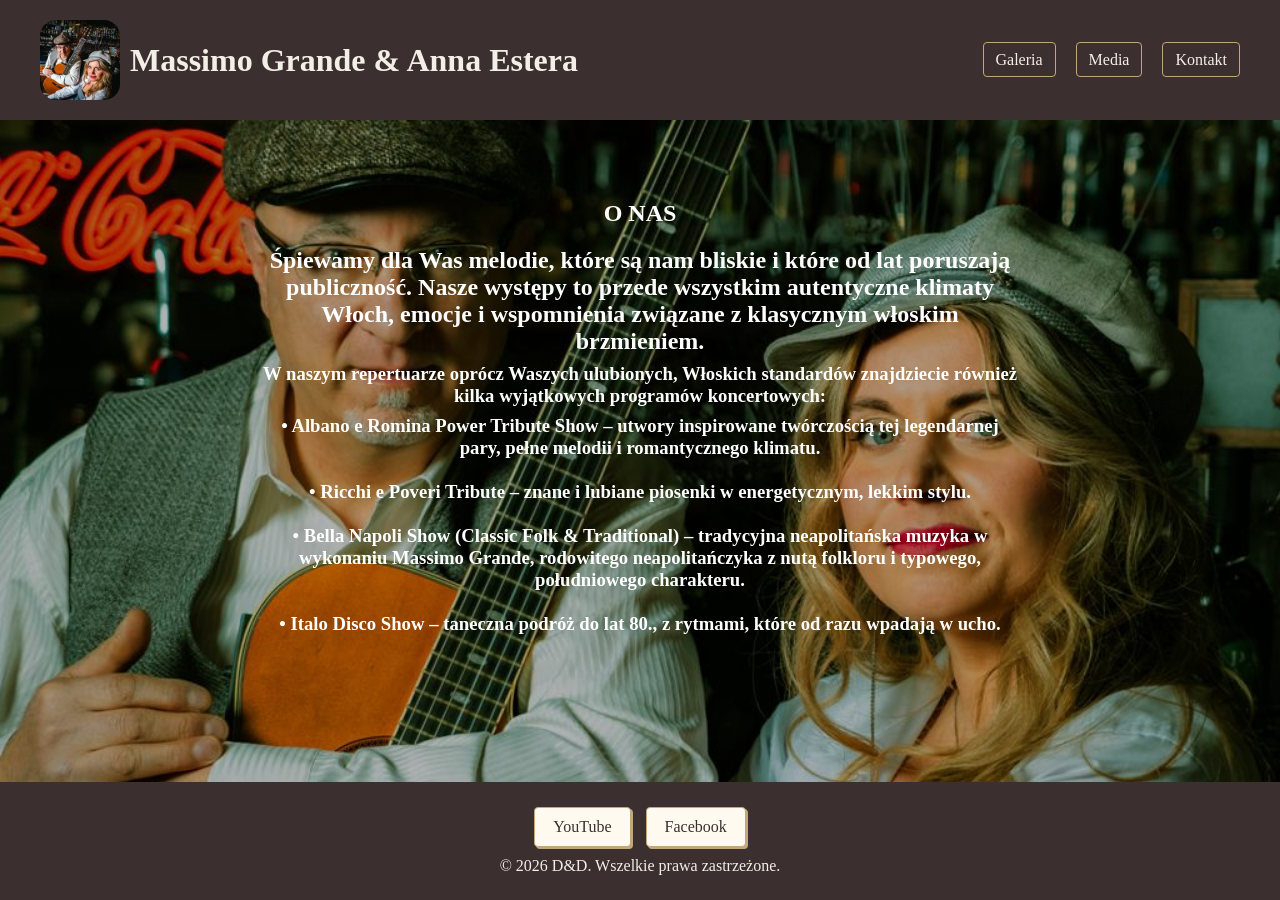
==== index.html @ 380e5fa8 "Add files via upload" ====
<!DOCTYPE html>
<html lang="pl">
<head>
  <meta charset="UTF-8">
  <meta name="viewport" content="width=device-width, initial-scale=1.0">
  <title>Massimo Grande & Anna Estera - Strona Główna</title>
  <link rel="stylesheet" href="style.css">
  <link rel="icon" href="href.jpg" type="image/jpeg">
</head>

<body>

<header>
  <div class="logo">
    <img src="ikona.jpg" alt="Logo" class="logo-img">
    <h1 class="logo-text">
      <a href="index.html" class="logo-link">Massimo Grande & Anna Estera</a>
    </h1>
  </div>

  <nav>
    <ul class="nav-links">
      <li><a href="galeria.html">Galeria</a></li>
      <li><a href="media.html">Media</a></li>
      <li><a href="kontakt.html">Kontakt</a></li>
    </ul>
  </nav>
</header>

<main class="home">

  <!-- INTRO -->
  <section class="intro">
    <h1 class="section-title">O NAS</h1>

    <p>
      <h2>Śpiewamy dla Was melodie, które są nam bliskie i które od lat poruszają publiczność. Nasze występy to przede wszystkim autentyczne klimaty Włoch, emocje i wspomnienia związane z klasycznym włoskim brzmieniem.</h2>
    </p>
    <r></r>
    <p>
      <h3>W naszym repertuarze oprócz Waszych ulubionych, Włoskich standardów znajdziecie również kilka wyjątkowych programów koncertowych:</h3>
    </p>
    <r></r>
    <p>
    <h3>
      • Albano e Romina Power Tribute Show – utwory inspirowane twórczością tej legendarnej pary, pełne melodii i romantycznego klimatu.<br><br>

      • Ricchi e Poveri Tribute – znane i lubiane piosenki w energetycznym, lekkim stylu.<br><br>

      • Bella Napoli Show (Classic Folk & Traditional) – tradycyjna neapolitańska muzyka w wykonaniu Massimo Grande, rodowitego neapolitańczyka z nutą folkloru i typowego, południowego charakteru.<br><br>

      • Italo Disco Show – taneczna podróż do lat 80., z rytmami, które od razu wpadają w ucho.
    </h3>
    </p>
  </section>

</main>

<footer>
  <div class="socials">
    <a href="https://www.youtube.com/@MassimoGrandeAnnaEstera" target="_blank" class="social-btn">YouTube</a>
    <a href="https://www.facebook.com/p/Massimo-Grande-Anna-Estera-100083168958907/" target="_blank" class="social-btn">Facebook</a>
  </div>

  <p>© 2026 D&D. Wszelkie prawa zastrzeżone.</p>
</footer>

</body>
</html>
---- style.css ----
* {
  margin: 0;
  padding: 0;
  box-sizing: border-box;
  font-family: Georgia, "Times New Roman", serif;
}

body {
  background: #f4efe6;
  color: #2c2c2c;
}

/* HEADER */
header {
  display: flex;
  justify-content: space-between;
  align-items: center;
  padding: 20px 40px;
  background: #3b2f2f;
  color: #f4efe6;
}

/* LOGO */
.logo-text {
  font-size: 2rem;
}

.logo-link {
  text-decoration: none;
  color: #f4efe6;
}

/* NAV */
.nav-links {
  display: flex;
  gap: 20px;
  list-style: none;
}

.nav-links a {
  text-decoration: none;
  color: #f4efe6;
  padding: 8px 12px;
  border: 1px solid #c2a878;
  border-radius: 4px;
  transition: 0.3s;
}

.nav-links a:hover {
  background: #c2a878;
  color: #3b2f2f;
}

/* INTRO */
.intro {
  text-align: center;
  padding: 40px 20px;
  max-width: 800px;
  margin: auto;
}

/* SECTION TITLES */
.section-title {
  text-align: center;
  margin: 40px 0 20px;
  color: #5a3e36;
}

/* CARDS */
.infocards {
  display: grid;
  grid-template-columns: repeat(auto-fit, minmax(200px, 1fr));
  gap: 20px;
  padding: 20px 40px;
}

.info-card {
  background: #fffaf0;
  border: 1px solid #d6c7a1;
  padding: 20px;
  text-align: center;
  border-radius: 8px;
}

.info-box {
  margin-top: 10px;
  font-size: 2rem;
}

/* NEWS */
.news {
  display: grid;
  grid-template-columns: repeat(auto-fit, minmax(220px, 1fr));
  gap: 20px;
  padding: 20px 40px;
}

.info1 {
  background: #fffaf0;
  padding: 20px;
  border: 1px solid #d6c7a1;
  border-radius: 8px;
}

.news-box {
  margin-top: 10px;
}

/* VINTAGE LINE */
r {
  display: block;
  margin: 8px 0;
  color: #c2a878;
}

/* FOOTER */
footer {
  text-align: center;
  padding: 25px;
  background: #3b2f2f;
  color: #f4efe6;
  margin-top: 40px;
}

/* SOCIAL BUTTONS */
.socials {
  display: flex;
  justify-content: center;
  gap: 15px;
  margin-bottom: 10px;
}

.social-btn {
  text-decoration: none;
  padding: 10px 18px;
  background: #fffaf0;
  color: #3b2f2f;
  border: 1px solid #c2a878;
  border-radius: 4px;
  box-shadow: 2px 2px 0 #c2a878;
  transition: 0.2s;
}

.social-btn:hover {
  transform: translate(2px, 2px);
  box-shadow: none;
}

.logo {
  display: flex;
  align-items: center;
  gap: 10px;
}

.logo-img {
  width: 80px;
  height: 80px;
  object-fit: cover;
  border-radius: 20%; /* optional: makes it circular */
}

.gallery-img {
  width: 100%;
  height: 200px;
  object-fit: cover;
  border-radius: 6px;
}

.video-grid {
  display: grid;
  grid-template-columns: repeat(3, 1fr);
  gap: 20px;
  padding: 20px 40px;
}

.video-card {
  background: #fffaf0;
  border: 1px solid #d6c7a1;
  border-radius: 8px;
  padding: 10px;
}

.video-card iframe {
  width: 100%;
  height: 200px;
  border-radius: 6px;
}

/* Responsive */
@media (max-width: 900px) {
  .video-grid {
    grid-template-columns: repeat(2, 1fr);
  }
}

@media (max-width: 600px) {
  .video-grid {
    grid-template-columns: 1fr;
  }
}

.video-grid {
  display: grid;
  grid-template-columns: repeat(3, 1fr);
  gap: 20px;
  padding: 20px 40px;
}

.video-card {
  background: #fffaf0;
  border: 1px solid #d6c7a1;
  border-radius: 8px;
  padding: 10px;
}

.video-card iframe {
  width: 100%;
  height: 200px;
  border-radius: 6px;
  display: block;
}

.contact-container {
  display: flex;
  justify-content: space-between;
  gap: 40px;
  padding: 20px 40px;
  flex-wrap: wrap;
}

.contact-box {
  flex: 1;
  min-width: 250px;
  background: #fffaf0;
  border: 1px solid #d6c7a1;
  border-radius: 8px;
  padding: 20px;
  text-align: center;
}

/* Vintage separator line */
.vintage-line {
  height: 2px;
  margin: 20px 0;
  background: linear-gradient(to right, transparent, #c2a878, transparent);
  border-radius: 2px;
}

.contact-container {
  display: flex;
  justify-content: space-between;
  gap: 40px;
  padding: 20px 40px;
  flex-wrap: wrap;
}

.contact-box {
  flex: 1;
  min-width: 280px;
  background: #fffaf0;
  border: 1px solid #d6c7a1;
  border-radius: 8px;
  padding: 25px;
  text-align: center;
}

/* FIX: spacing for buttons */
.social-buttons {
  display: flex;
  flex-direction: column;
  gap: 15px;
  margin-top: 20px;
}

/* Vintage line */
.vintage-line {
  height: 2px;
  margin: 20px 0;
  background: linear-gradient(to right, transparent, #c2a878, transparent);
  border-radius: 2px;
}

html, body {
  height: 100%;
}

body {
  display: flex;
  flex-direction: column;
  min-height: 100vh;
}

/* main zajmuje dostępne miejsce */
main {
  flex: 1;
}

.gallery-1 {
  width: 100%;
  height: auto;
  display: block;
  border-radius: 6px;
}

.info-card {
  background: #fffaf0;
  border: 1px solid #d6c7a1;
  padding: 10px;
  border-radius: 8px;
  display: flex;
  justify-content: center;
  align-items: center;
}

.gallery-img {
  width: 100%;
  height: auto;
  display: block;
  border-radius: 6px;
}

body {
  background-image: url("foto3.jpg");
  background-size: cover;
  background-position: center;
  background-repeat: no-repeat;
  background-attachment: fixed;
}

/* przyciemnienie tylko dla main */
main.home::main.before {
  content: "";
  position: absolute;
  inset: 0;
  background: rgba(0, 0, 0, 0.3);
  z-index: -1;
}

/* overlay na całą stronę */
main.home::after {
  content: "";
  position: fixed;
  top: 0;
  left: 0;
  width: 100%;
  height: 100%;
  background: rgba(0, 0, 0, 0.3); /* stopień przyciemnienia */
  z-index: -1;
}

main.home {
  color: white;

  background-image: linear-gradient(
      rgba(0,0,0,0.3),
      rgba(0,0,0,0.3)
    ),
    url("foto3.jpg");

  background-size: cover;
  background-position: center;
  background-attachment: fixed;
}

.section-title {
  color: white;
}
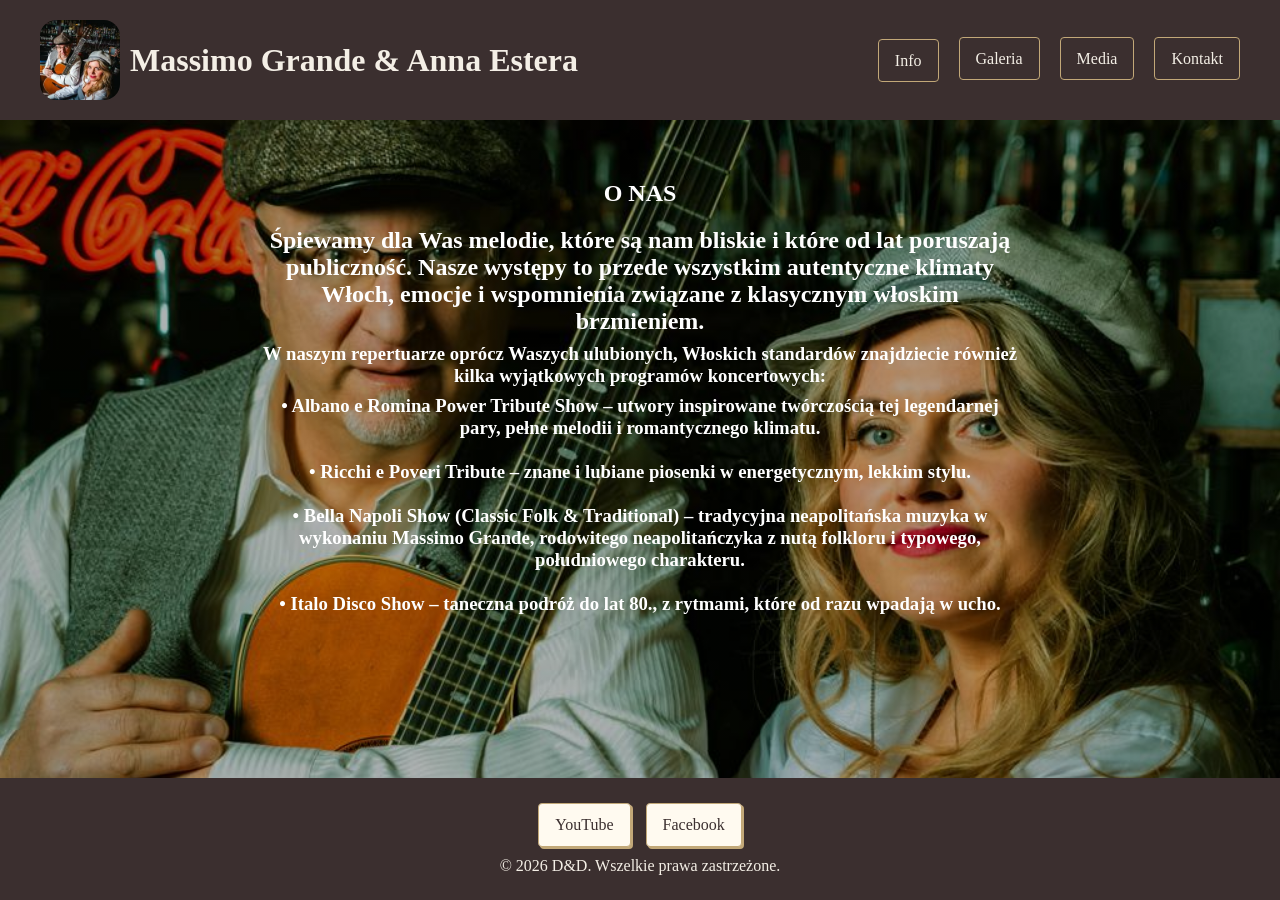
==== commit 032f1081: "Update index.html" ====
--- a/index.html
+++ b/index.html
@@ -6,6 +6,54 @@
   <title>Massimo Grande & Anna Estera - Strona Główna</title>
   <link rel="stylesheet" href="style.css">
   <link rel="icon" href="href.jpg" type="image/jpeg">
+
+  <style>
+    /* Dropdown container */
+    .dropdown {
+      position: relative;
+      display: inline-block;
+    }
+
+    /* Button */
+    .dropbtn {
+      background: none;
+      border: none;
+      font-size: 18px;
+      cursor: pointer;
+      color: inherit;
+    }
+
+    /* Dropdown menu */
+    .dropdown-content {
+      display: none;
+      position: absolute;
+      background-color: white;
+      min-width: 80px;
+      box-shadow: 0px 4px 8px rgba(0,0,0,0.2);
+      list-style: none;
+      padding: 0;
+      margin: 0;
+      z-index: 1000;
+    }
+
+    /* Links inside dropdown */
+    .dropdown-content li a {
+      display: block;
+      padding: 10px;
+      text-decoration: none;
+      color: black;
+    }
+
+    .dropdown-content li a:hover {
+      background-color: #f1f1f1;
+    }
+
+    /* Show dropdown on hover */
+    .dropdown:hover .dropdown-content {
+      display: block;
+    }
+  </style>
+
 </head>
 
 <body>
@@ -20,9 +68,22 @@
 
   <nav>
     <ul class="nav-links">
+
+      <!-- Language Dropdown -->
+      <li class="dropdown">
+        <button class="dropbtn"><li><a href="galeria.html">Info</a></li></button>
+        <ul class="dropdown-content">
+          <li><a href="pl.html">PL</a></li>
+          <li><a href="en.html">EN</a></li>
+          <li><a href="de.html">DE</a></li>
+        </ul>
+      </li>
+
+      <!-- Existing menu -->
       <li><a href="galeria.html">Galeria</a></li>
       <li><a href="media.html">Media</a></li>
       <li><a href="kontakt.html">Kontakt</a></li>
+
     </ul>
   </nav>
 </header>
@@ -66,4 +127,4 @@
 </footer>
 
 </body>
-</html>+</html>
--- a/style.css
+++ b/style.css
@@ -364,4 +364,53 @@
 
 .section-title {
   color: white;
-}+}
+
+@media (max-width: 768px) {
+  header {
+    flex-direction: column;
+    text-align: center;
+    gap: 10px;
+  }
+
+  .nav-links {
+    flex-direction: column;
+    gap: 10px;
+  }
+}
+
+@media (max-width: 768px) {
+  .infocards {
+    grid-template-columns: 1fr;
+  }
+
+  .video-grid {
+    grid-template-columns: 1fr;
+  }
+
+  .contact-container {
+    flex-direction: column;
+    align-items: center;
+  }
+}
+
+.nav-links a,
+.social-btn {
+  padding: 12px 16px;
+  font-size: 16px;
+}
+
+@media (max-width: 768px) {
+  .logo {
+    flex-direction: column;
+  }
+
+  .logo-img {
+    width: 60px;
+    height: 60px;
+  }
+}
+
+.intro {
+  padding: 20px;
+}
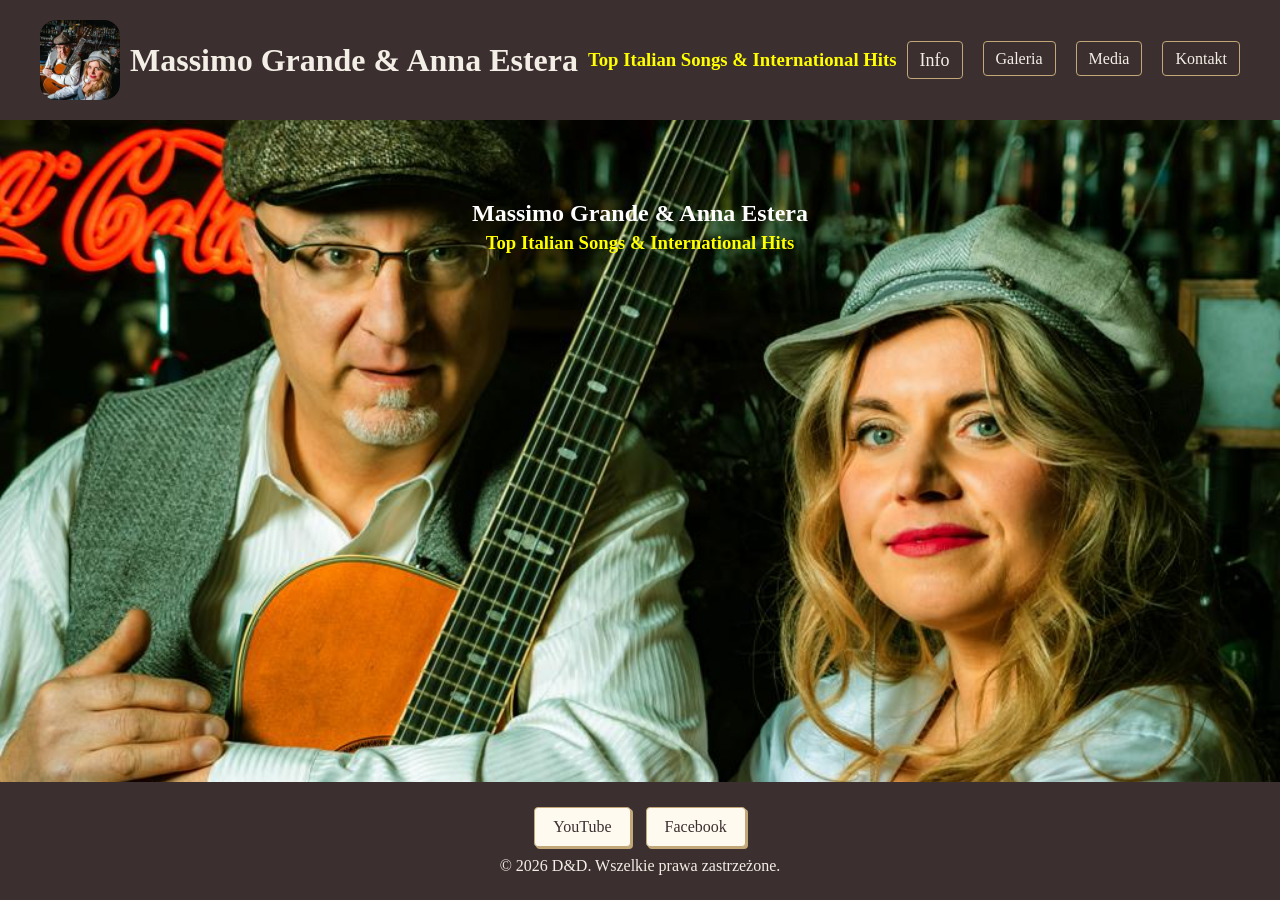
==== commit 7f76a5cb: "Update index.html" ====
--- a/index.html
+++ b/index.html
@@ -3,7 +3,7 @@
 <head>
   <meta charset="UTF-8">
   <meta name="viewport" content="width=device-width, initial-scale=1.0">
-  <title>Massimo Grande & Anna Estera - Strona Główna</title>
+  <title>Massimo Grande & Anna Estera - Main</title>
   <link rel="stylesheet" href="style.css">
   <link rel="icon" href="href.jpg" type="image/jpeg">
 
@@ -63,6 +63,7 @@
     <img src="ikona.jpg" alt="Logo" class="logo-img">
     <h1 class="logo-text">
       <a href="index.html" class="logo-link">Massimo Grande & Anna Estera</a>
+      <h3 class="section-info">Top Italian Songs & International Hits</h3>
     </h1>
   </div>
 
@@ -71,7 +72,7 @@
 
       <!-- Language Dropdown -->
       <li class="dropdown">
-        <button class="dropbtn"><li><a href="galeria.html">Info</a></li></button>
+        <button class="dropbtn"><li><a>Info</a></li></button>
         <ul class="dropdown-content">
           <li><a href="pl.html">PL</a></li>
           <li><a href="en.html">EN</a></li>
@@ -88,31 +89,12 @@
   </nav>
 </header>
 
-<main class="home">
+<main>
 
   <!-- INTRO -->
   <section class="intro">
-    <h1 class="section-title">O NAS</h1>
-
-    <p>
-      <h2>Śpiewamy dla Was melodie, które są nam bliskie i które od lat poruszają publiczność. Nasze występy to przede wszystkim autentyczne klimaty Włoch, emocje i wspomnienia związane z klasycznym włoskim brzmieniem.</h2>
-    </p>
-    <r></r>
-    <p>
-      <h3>W naszym repertuarze oprócz Waszych ulubionych, Włoskich standardów znajdziecie również kilka wyjątkowych programów koncertowych:</h3>
-    </p>
-    <r></r>
-    <p>
-    <h3>
-      • Albano e Romina Power Tribute Show – utwory inspirowane twórczością tej legendarnej pary, pełne melodii i romantycznego klimatu.<br><br>
-
-      • Ricchi e Poveri Tribute – znane i lubiane piosenki w energetycznym, lekkim stylu.<br><br>
-
-      • Bella Napoli Show (Classic Folk & Traditional) – tradycyjna neapolitańska muzyka w wykonaniu Massimo Grande, rodowitego neapolitańczyka z nutą folkloru i typowego, południowego charakteru.<br><br>
-
-      • Italo Disco Show – taneczna podróż do lat 80., z rytmami, które od razu wpadają w ucho.
-    </h3>
-    </p>
+    <h1 class="section-title">Massimo Grande & Anna Estera</h1>
+    <h3 class="section-info">Top Italian Songs & International Hits</h3>
   </section>
 
 </main>
--- a/style.css
+++ b/style.css
@@ -62,8 +62,7 @@
 /* SECTION TITLES */
 .section-title {
   text-align: center;
-  margin: 40px 0 20px;
-  color: #5a3e36;
+  margin: 40px 0 5px;
 }
 
 /* CARDS */
@@ -366,51 +365,7 @@
   color: white;
 }
 
-@media (max-width: 768px) {
-  header {
-    flex-direction: column;
-    text-align: center;
-    gap: 10px;
-  }
-
-  .nav-links {
-    flex-direction: column;
-    gap: 10px;
-  }
-}
-
-@media (max-width: 768px) {
-  .infocards {
-    grid-template-columns: 1fr;
-  }
-
-  .video-grid {
-    grid-template-columns: 1fr;
-  }
-
-  .contact-container {
-    flex-direction: column;
-    align-items: center;
-  }
-}
-
-.nav-links a,
-.social-btn {
-  padding: 12px 16px;
-  font-size: 16px;
-}
-
-@media (max-width: 768px) {
-  .logo {
-    flex-direction: column;
-  }
-
-  .logo-img {
-    width: 60px;
-    height: 60px;
-  }
-}
-
-.intro {
-  padding: 20px;
-}
+.section-info {
+  text-align: center;
+    color: yellow;
+}
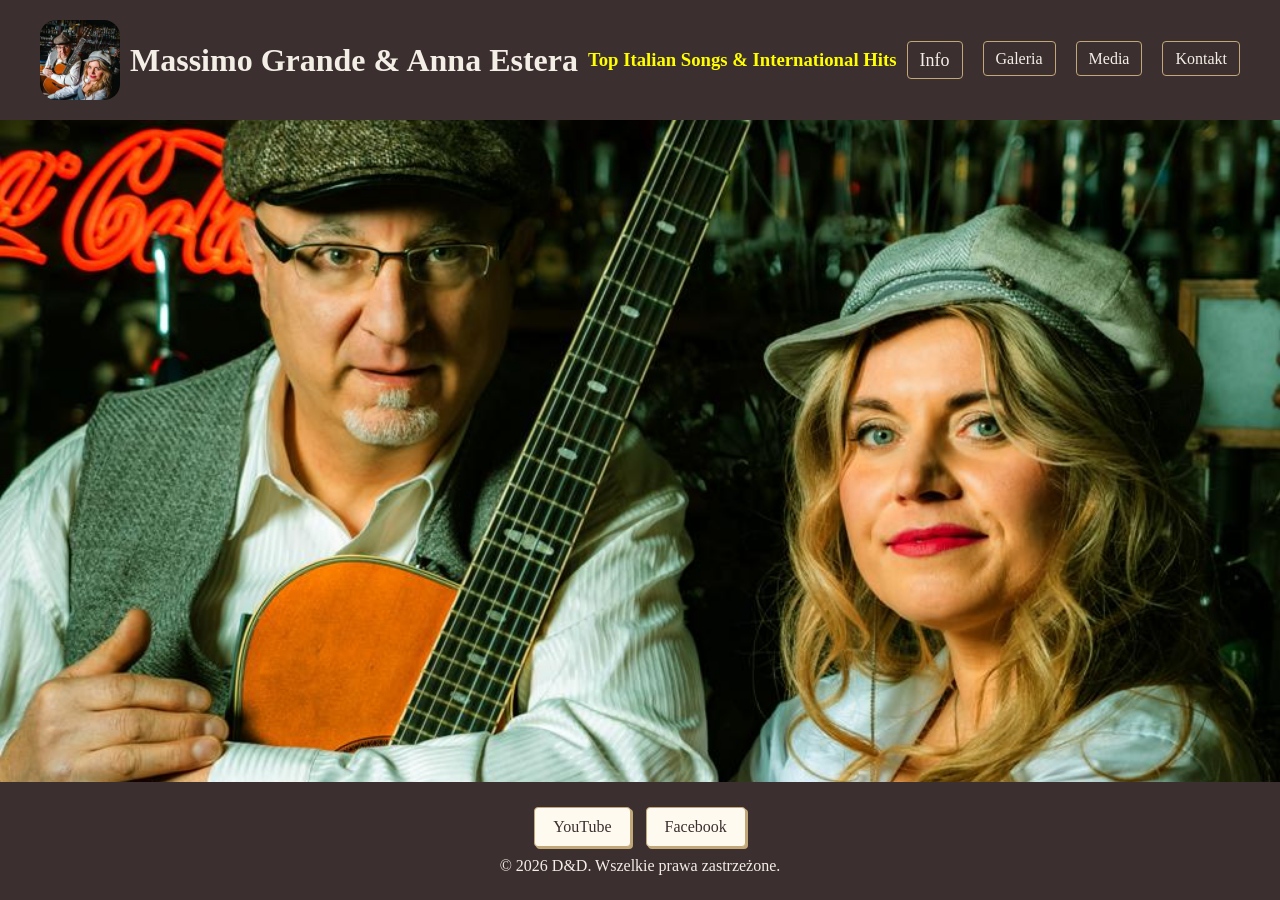
==== commit 94afdeda: "Update index.html" ====
--- a/index.html
+++ b/index.html
@@ -89,15 +89,7 @@
   </nav>
 </header>
 
-<main>
-
-  <!-- INTRO -->
-  <section class="intro">
-    <h1 class="section-title">Massimo Grande & Anna Estera</h1>
-    <h3 class="section-info">Top Italian Songs & International Hits</h3>
-  </section>
-
-</main>
+<main></main>
 
 <footer>
   <div class="socials">
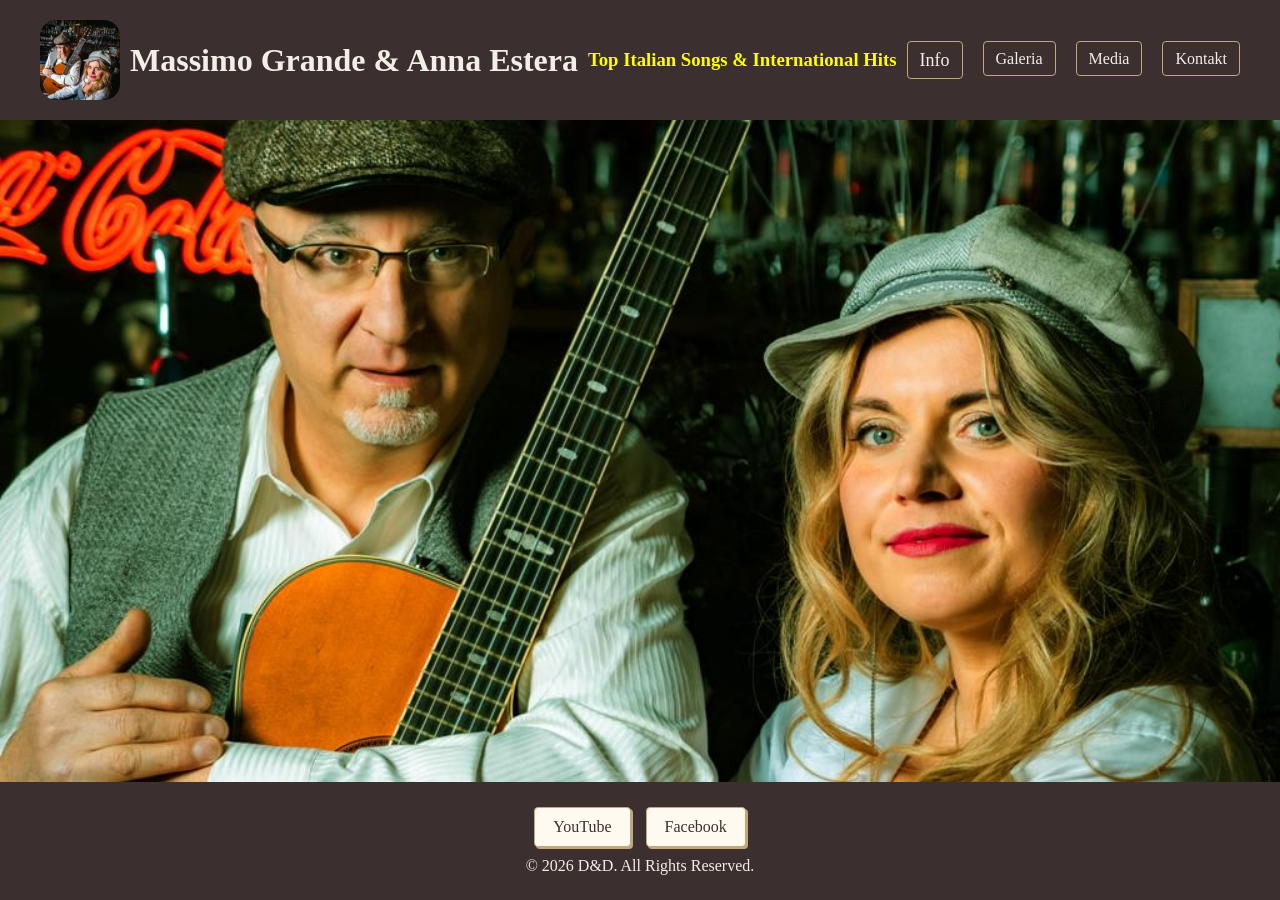
==== commit daad3051: "Update index.html" ====
--- a/index.html
+++ b/index.html
@@ -97,7 +97,7 @@
     <a href="https://www.facebook.com/p/Massimo-Grande-Anna-Estera-100083168958907/" target="_blank" class="social-btn">Facebook</a>
   </div>
 
-  <p>© 2026 D&D. Wszelkie prawa zastrzeżone.</p>
+  <p>© 2026 D&D. All Rights Reserved.</p>
 </footer>
 
 </body>
